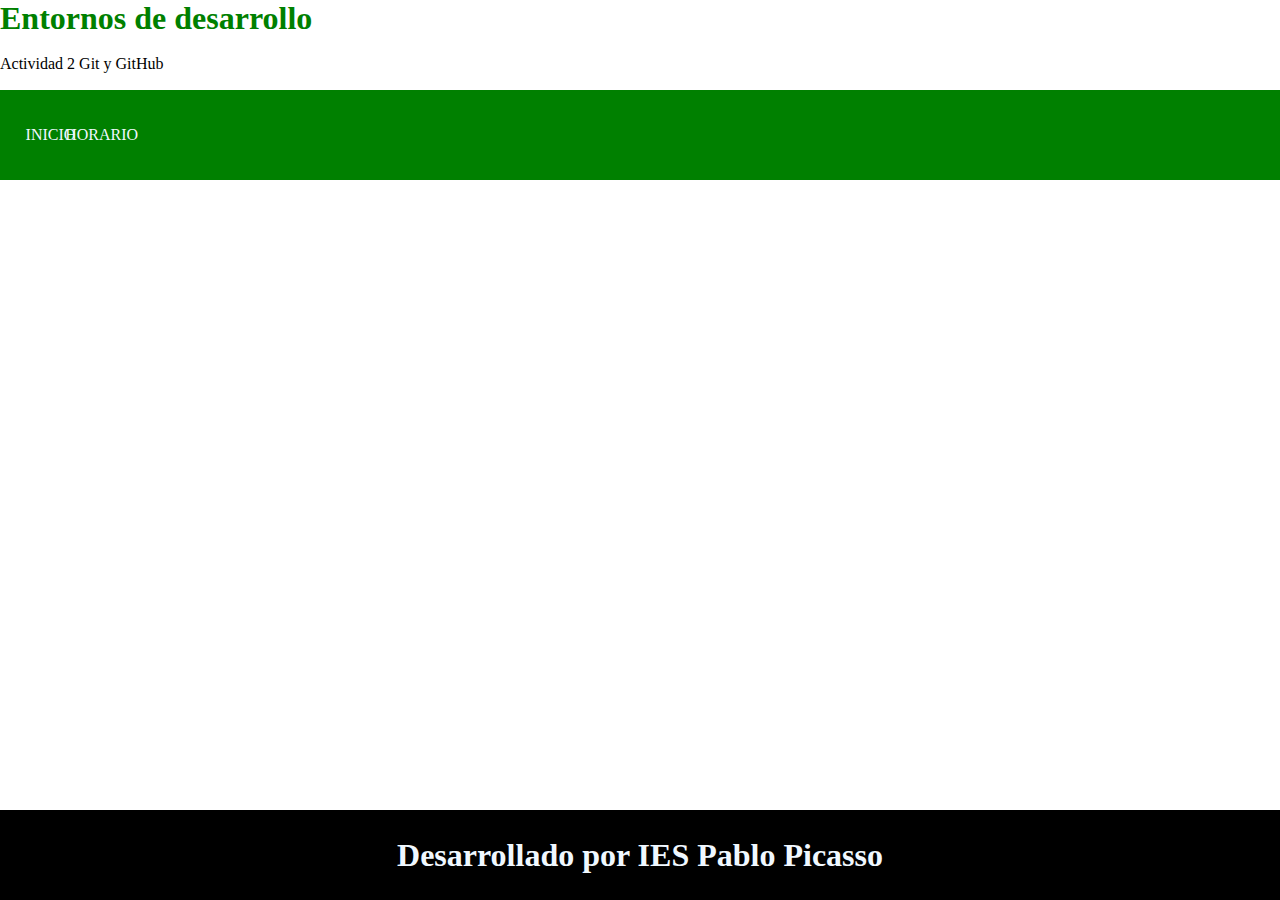
==== index.html @ 457c1fe4 "Primer commit" ====
<!DOCTYPE html>
<html lang="es">
<head>
    <meta charset="UTF-8">
    <meta name="viewport" content="width=device-width, initial-scale=1.0">
    <link rel="stylesheet" href="styles/styles.css">
    <title>Pagina Git</title>
</head>
<body>
    <header>
        <h1 id="Titulo">Entornos de desarrollo</h1>
        <p>Actividad 2 Git y GitHub</p>
    </header>
    <nav>
        <p id="Inicio">INICIO</p>
        <p id="Horario">HORARIO</p>
    </nav>
    <main>

    </main>

    <footer>
        <h1 id="PiePagina">Desarrollado por IES Pablo Picasso</h1>
    </footer>
</body>

</html>
---- styles/styles.css ----
*{
    margin:0;
    padding:0;
}

header{
    height: 10vh;
    display: flex;
    flex-direction: column;
}
p{
    margin: auto;
    margin-left: 0%;
}
footer{
    height: 10vh;
    background-color: black;
    display: flex;
    justify-content: center;
}
nav{
    height: 10vh;
    background-color: green;
    display: flex;
    justify-content: space-between;
}
main{
    height: 70vh;
}
#Inicio{
    margin-left: 2%;
    color: aliceblue;
}
#Horario{
    margin-left: -90%;
    color: aliceblue;
}
#Titulo{
    color: green;
}
#PiePagina{
    color: aliceblue;
    margin: auto;
}
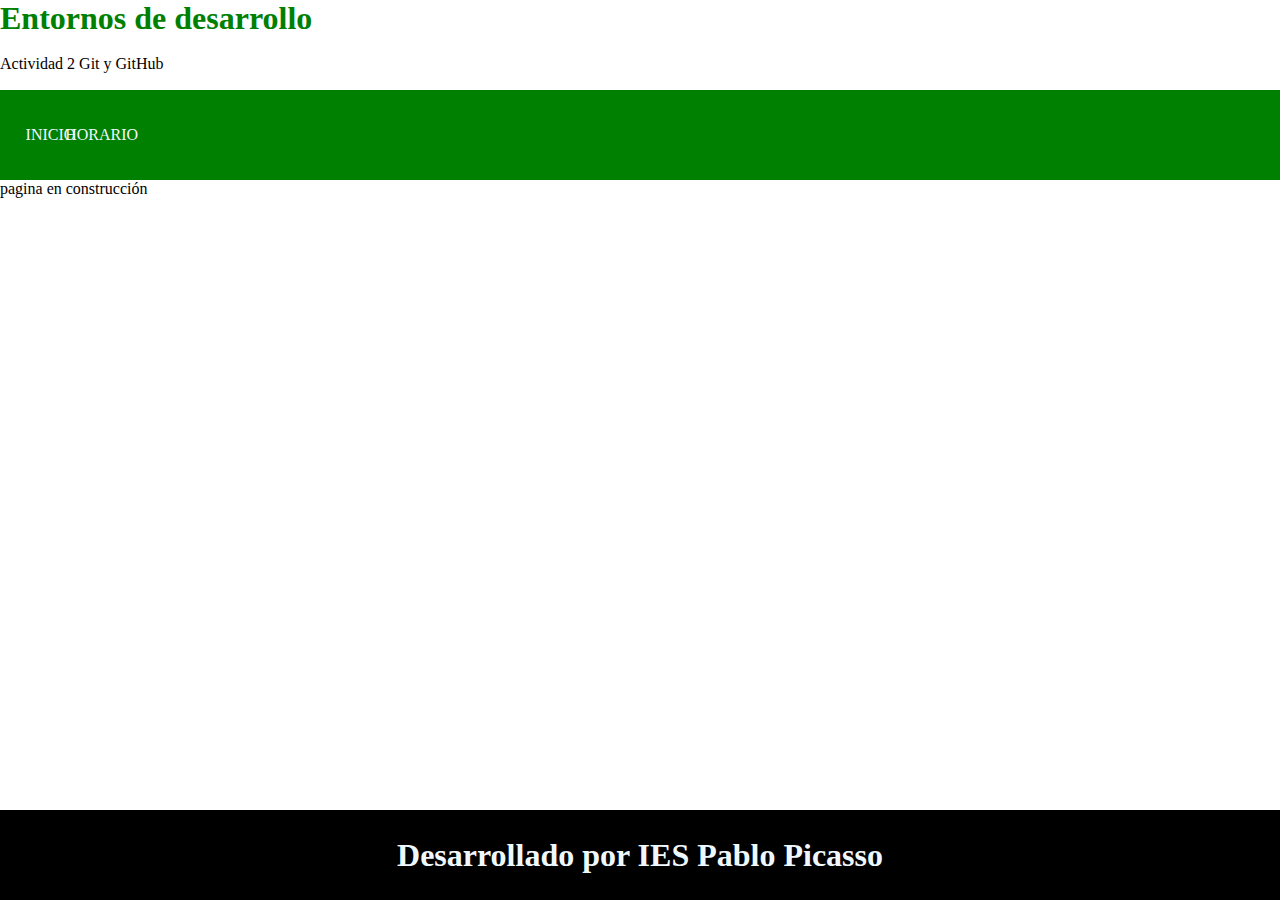
==== commit c102fd1f: "Añado pagina en construcción" ====
--- a/index.html
+++ b/index.html
@@ -16,7 +16,7 @@
         <p id="Horario">HORARIO</p>
     </nav>
     <main>
-
+        <p>pagina en construcción</p>
     </main>
 
     <footer>
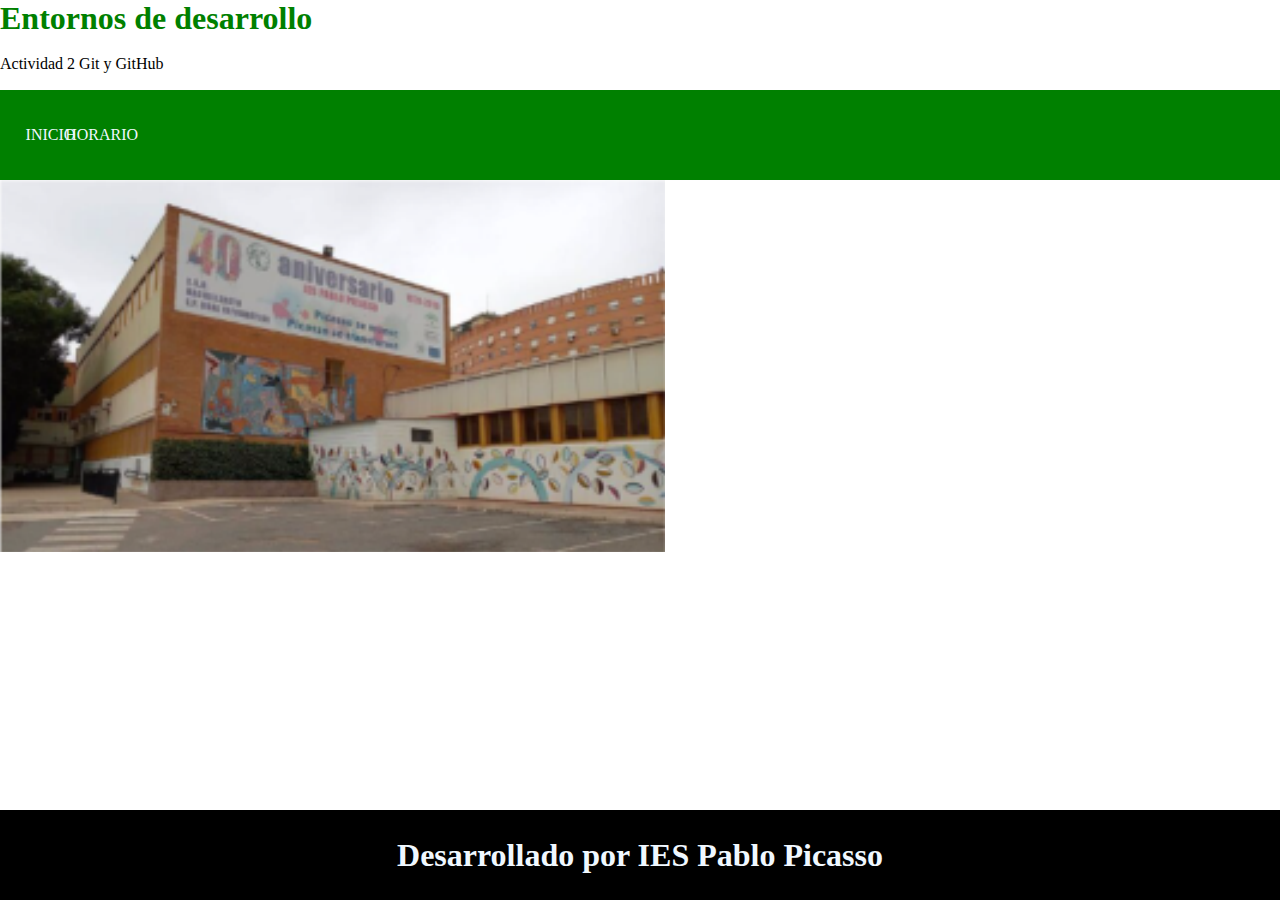
==== commit 22240cd6: "Añado imagen instituto" ====
--- a/index.html
+++ b/index.html
@@ -16,7 +16,7 @@
         <p id="Horario">HORARIO</p>
     </nav>
     <main>
-        <p>pagina en construcción</p>
+        <img src="images/foto instituto.png">
     </main>
 
     <footer>
--- a/styles/styles.css
+++ b/styles/styles.css
@@ -27,6 +27,7 @@
 main{
     height: 70vh;
 }
+
 #Inicio{
     margin-left: 2%;
     color: aliceblue;
